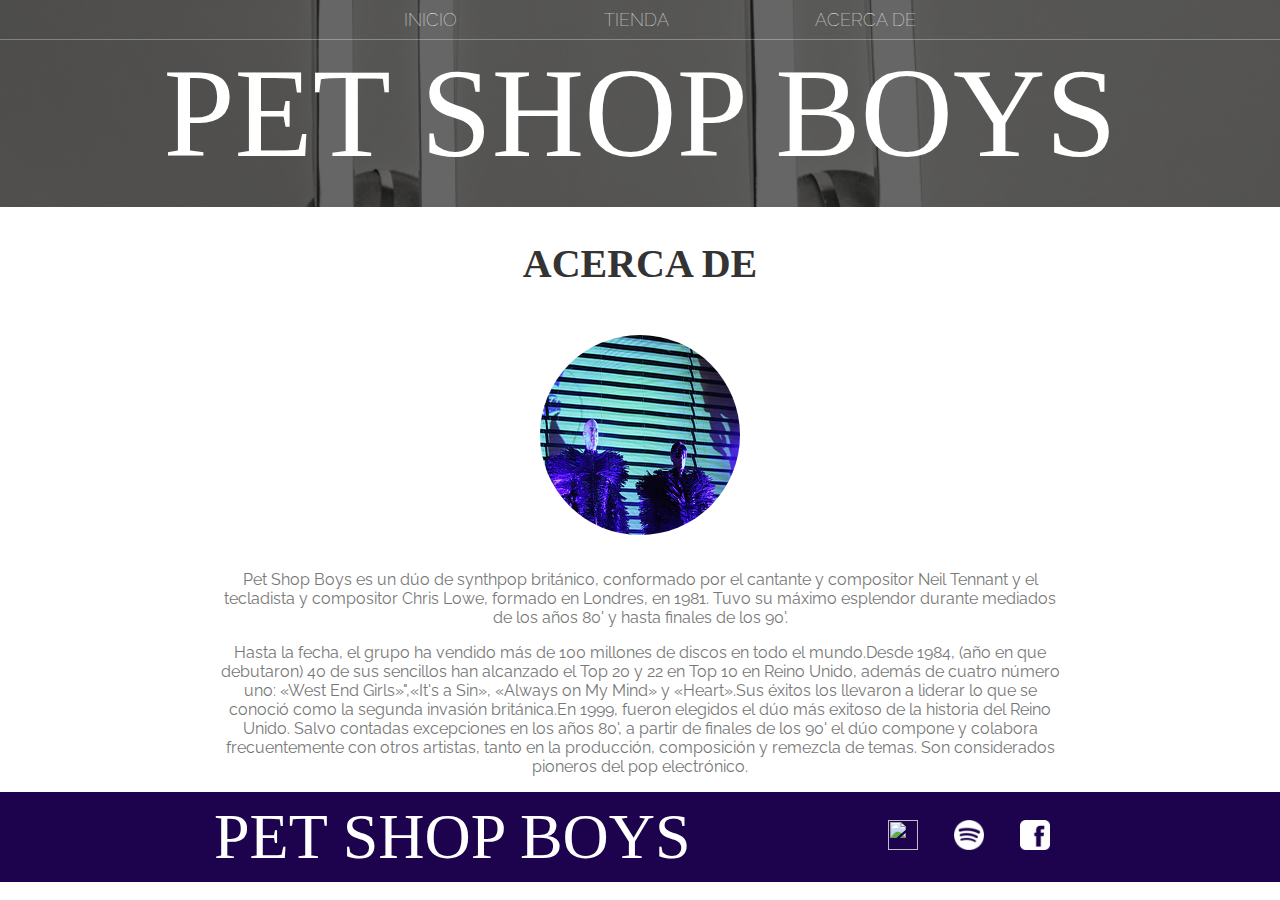
==== about.html @ 0e86b619 "Proyecto Final Listo! a" ====
<!DOCTYPE html>
<html>
    <head>
        <title>PET SHOP BOYS | ACERCA DE</title>
        <meta name="description" content="This is the description">
        <link rel="stylesheet" href="styles.css" />
    </head>
    <body>
        <header class="main-header">
            <nav class="nav main-nav">
                <ul>
                    <li><a href="index.html">INICIO</a></li>
                    <li><a href="store.html">TIENDA</a></li>
                    <li><a href="about.html">ACERCA DE</a></li>
                </ul>
            </nav>
            <h1 class="band-name band-name-large">PET SHOP BOYS</h1>
        </header>

        <section class="content-section container">
            <h2 class="section-header">ACERCA DE</h2>
            <img class="about-band-image" src="Images/Band Members.png">
            <p>Pet Shop Boys es un dúo de synthpop británico, conformado por el cantante y compositor Neil Tennant y el tecladista y compositor Chris Lowe, formado en Londres, en 1981. 
                Tuvo su máximo esplendor durante mediados de los años 80' y hasta finales de los 90'.</p>
            <p>Hasta la fecha, el grupo ha vendido más de 100 millones de discos en todo el mundo.Desde 1984, (año en que debutaron) 40 de sus sencillos han alcanzado el Top 20 y 22 en Top 10 en Reino Unido, además de cuatro número uno: «West End Girls»",«It's a Sin», «Always on My Mind» y «Heart».Sus éxitos los llevaron a liderar lo que se conoció como la segunda invasión británica.En 1999, fueron elegidos el dúo más exitoso de la historia del Reino Unido.

                Salvo contadas excepciones en los años 80', a partir de finales de los 90' el dúo compone y colabora frecuentemente con otros artistas, tanto en la producción, composición y remezcla de temas. 
                Son considerados pioneros del pop electrónico.</p>
        </section>
        
        <footer class="main-footer">
            <div class="container main-footer-container">
                <h3 class="band-name">PET SHOP BOYS</h3>
                <ul class="nav footer-nav">
                    <li>
                        <a href="https://www.youtube.com/user/petshopboys" target="_blank">
                            <img src="Images/YouTube Logo.png">
                        </a>
                    </li>
                    <li>
                        <a href="http://links.emi.com/psbspotify" target="_blank">
                            <img src="Images/Spotify Logo.png">
                        </a>
                    </li>
                    <li>
                        <a href="http://www.facebook.com/petshopboys" target="_blank">
                            <img src="Images/Facebook Logo.png">
                        </a>
                    </li>
                </ul>
            </div>
        </footer>
    </body>
</html>
---- styles.css ----
@import url('https://fonts.googleapis.com/css?family=Raleway:300,400,700');
@import url("https://fonts.googleapis.com/css?family=Metal+Mania");

@font-face {
    font-family: "NGT";
    src: url("Nightlife.ttf") format("tff"),
         url("Nightlife.ttf") format("tff");
    font-weight: normal;
    font-style: normal;
}

* {
    box-sizing: border-box;
    font-family: Raleway;
    color: #777;
}

html, body {
    margin: 0;
    padding: 0;
    min-height: 100%;
}

.nav ul {
    margin: 0;
}

.nav li {
    display: inline;
}

.nav a {
    display: inline-block;
    padding: .5em;
    color: white;
    text-decoration: none;
}

.main-nav {
    text-align: center;
    font-size: 1.1em;
    font-weight: lighter;
    border-bottom: 1px solid rgba(255, 255, 255, .3)
}

.main-nav li {
    padding: 0 5%;
}

.nav a:hover {
    background-color: rgba(255, 255, 255, .3)
}

.main-header {
    background-color: rgba(0, 0, 0, .6);
    background-image: url("Images/Header Background.jpg");
    background-blend-mode: multiply;
    background-size:cover ;
    padding-bottom: 20px;
}

.band-name {
    text-align: center;
    margin: 0;
    font-size: 4em;
    font-family: "NGT";
    font-weight: normal;
    color: white;
}

.band-name-large {
    font-size: 8em;
}

.content-section {
    margin: 1em;
    text-align: center;
}

.container {
    max-width: 900px;
    margin: 0 auto;
    padding: 0 1.5em;
}
.section-header {
    font-family: "Arial Bold";
    font-weight:bold;
    color: #333;
    text-align: center;
    font-size: 2.5em;
}

.about-band-image {
    float: center;
    height: 200px;
    width: 200px;
    margin: 15px;
    border-radius: 50%;
}

.main-footer {
    background-color: #1d034d;
    color: white;
    padding: .25em 0;
}

.main-footer-container {
    display: flex;
    align-items: center;
}

.main-footer-container ul {
    flex-grow: 1;
    text-align: end;
}

.footer-nav li {
    padding: 0 .5em;
}

.footer-nav img {
    width: 30px;
    height: 30px;
}

.btn {
    text-align: center;
    vertical-align: middle;
    padding: .67em .67em;
    cursor: pointer;
}

.btn-header {
    margin: .5em 15% 2em 15%;
    color: white;
    border: 2px solid #33048a;
    background-color: rgba(255, 255, 255, .1);
    border-radius: 0;
    font-size: 1.5em;
    font-weight: lighter;
    padding-left: 2em;
    padding-right: 2em;
}

.btn-header:hover {
    background-color: rgba(255, 255, 255, .3);
}

.btn-play {
    display: block;
    margin: 0 auto;
    color: #1b0777;
    font-size: 4em;
    border-radius: 50%;
    width: 100px;
    height: 100px;
    padding: 0;
    text-align: center;
}

.btn-primary {
    color: rgb(8, 3, 59);
    background-color: #ffffff;
    border:#050000;
    border-radius: 1.3em;
    font-weight: bold;
}

.btn-primary:hover {
    background-color: #2D9CDB;
}

.tour-row {
    border-bottom: 1px solid black;
    padding-bottom: 1em;
    margin-bottom: 1em;
}

.tour-row:last-child {
    border: none;
}

.tour-item {
    display: inline-block;
    padding-right: .5em;
}

.tour-date {
    color: #555;
    width: 11%;
    font-weight: bold;
}

.tour-city {
    width: 24%;
}

.tour-arena {
    width: 42%;
}

.tour-btn {
    max-width: 19%;
    
}

.shop-item {
    margin: 30px;
}

.shop-item-title {
    display: block;
    width: 100%;
    text-align: center;
    font-weight: bold;
    font-size: 1.5em;
    color: #333;
    margin-bottom: 15px;
}

.shop-item-image {
    height: 250px;
}

.shop-item-details {
    display: flex;
    align-items: center;
    padding: 5px;
}

.shop-item-price {
    flex-grow: 1;
    color: #333;
}

.shop-items {
    display: flex;
    flex-wrap: wrap;
    justify-content: space-around;
}

.cart-header {
    font-weight: bold;
    font-size: 1.25em;
    color: #333;
}

.cart-column {
    display: flex;
    align-items: center;
    border-bottom: 1px solid black;
    margin-right: 1.5em;
    padding-bottom: 10px;
    margin-top: 10px;
}

.cart-row {
    display: flex;
}

.cart-item {
    width: 45%;
}

.cart-price {
    width: 20%;
    font-size: 1.2em;
    color: #333;
}

.cart-quantity {
    width: 35%;
}

.cart-item-title {
    color: #333;
    margin-left: .5em;
    font-size: 1.2em;
}

.cart-item-image {
    width: 75px;
    height: auto;
    border-radius: 10px;
}

.btn-danger {
    color: white;
    background-color: #EB5757;
    border: none;
    border-radius: .3em;
    font-weight: bold;
}

.btn-danger:hover {
    background-color: #CC4C4C;
}

.cart-quantity-input {
    height: 34px;
    width: 50px;
    border-radius: 5px;
    border: 1px solid hsl(253, 92%, 25%);
    background-color: #eee;
    color: #333;
    padding: 0;
    text-align: center;
    font-size: 1.2em;
    margin-right: 25px;
}

.cart-row:last-child {
    border-bottom: 1px solid black;
}

.cart-row:last-child .cart-column {
    border: none;
}

.cart-total {
    text-align: end;
    margin-top: 10px;
    margin-right: 10px;
}

.cart-total-title {
    font-weight: bold;
    font-size: 1.5em;
    color: black;
    margin-right: 20px;
}

.cart-total-price {
    color: #333;
    font-size: 1.1em;
}

.btn-purchase {
    display: block;
    margin: 40px auto 80px auto;
    font-size: 1.75em;
}
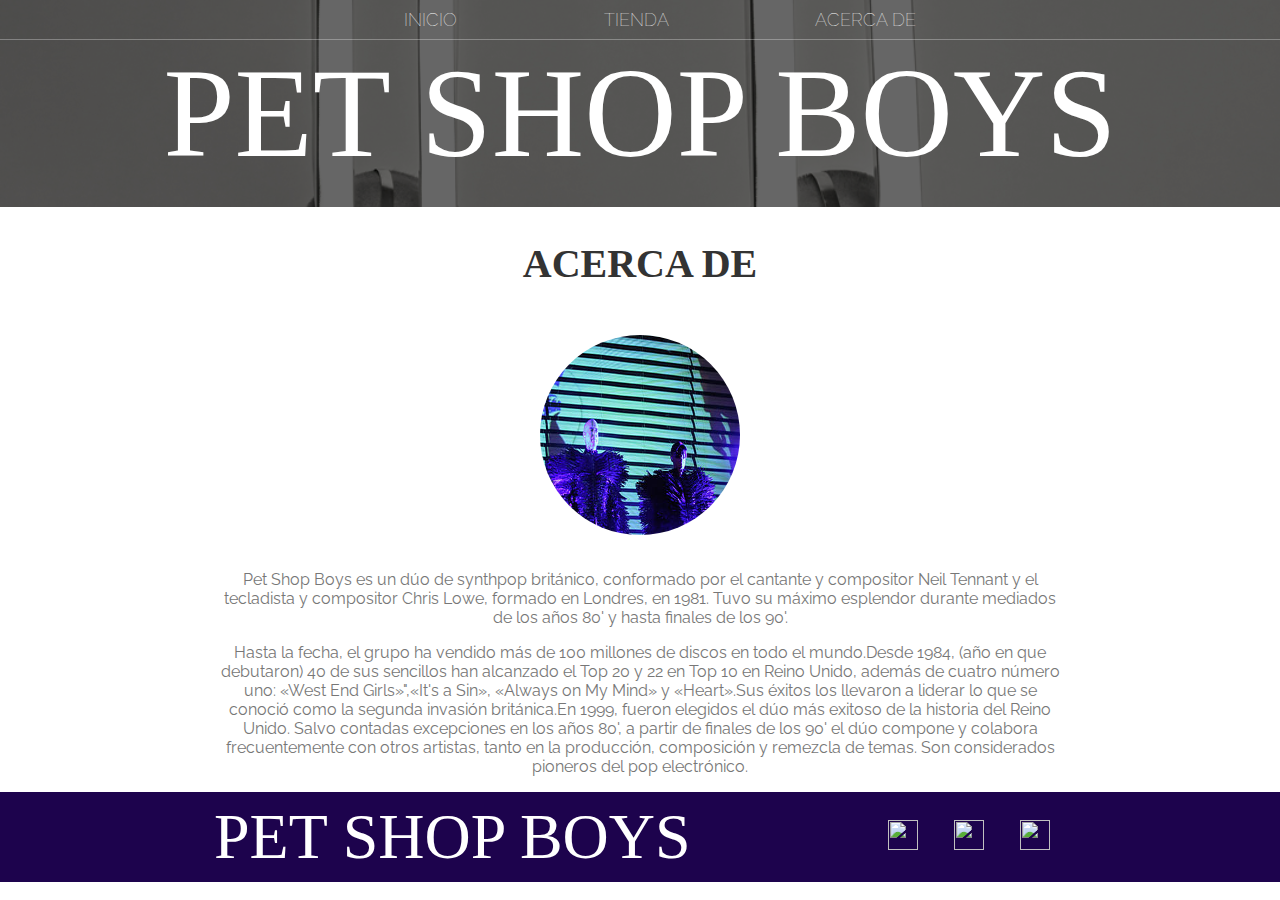
==== commit 7dda86e8: "act logo" ====
--- a/about.html
+++ b/about.html
@@ -34,17 +34,17 @@
                 <ul class="nav footer-nav">
                     <li>
                         <a href="https://www.youtube.com/user/petshopboys" target="_blank">
-                            <img src="Images/YouTube Logo.png">
+                            <img src="https://cdn-icons-png.flaticon.com/128/1384/1384060.png">
                         </a>
                     </li>
                     <li>
                         <a href="http://links.emi.com/psbspotify" target="_blank">
-                            <img src="Images/Spotify Logo.png">
+                            <img src="https://cdn-icons-png.flaticon.com/128/3669/3669986.png">
                         </a>
                     </li>
                     <li>
                         <a href="http://www.facebook.com/petshopboys" target="_blank">
-                            <img src="Images/Facebook Logo.png">
+                            <img src="https://cdn-icons-png.flaticon.com/128/733/733547.png">
                         </a>
                     </li>
                 </ul>
